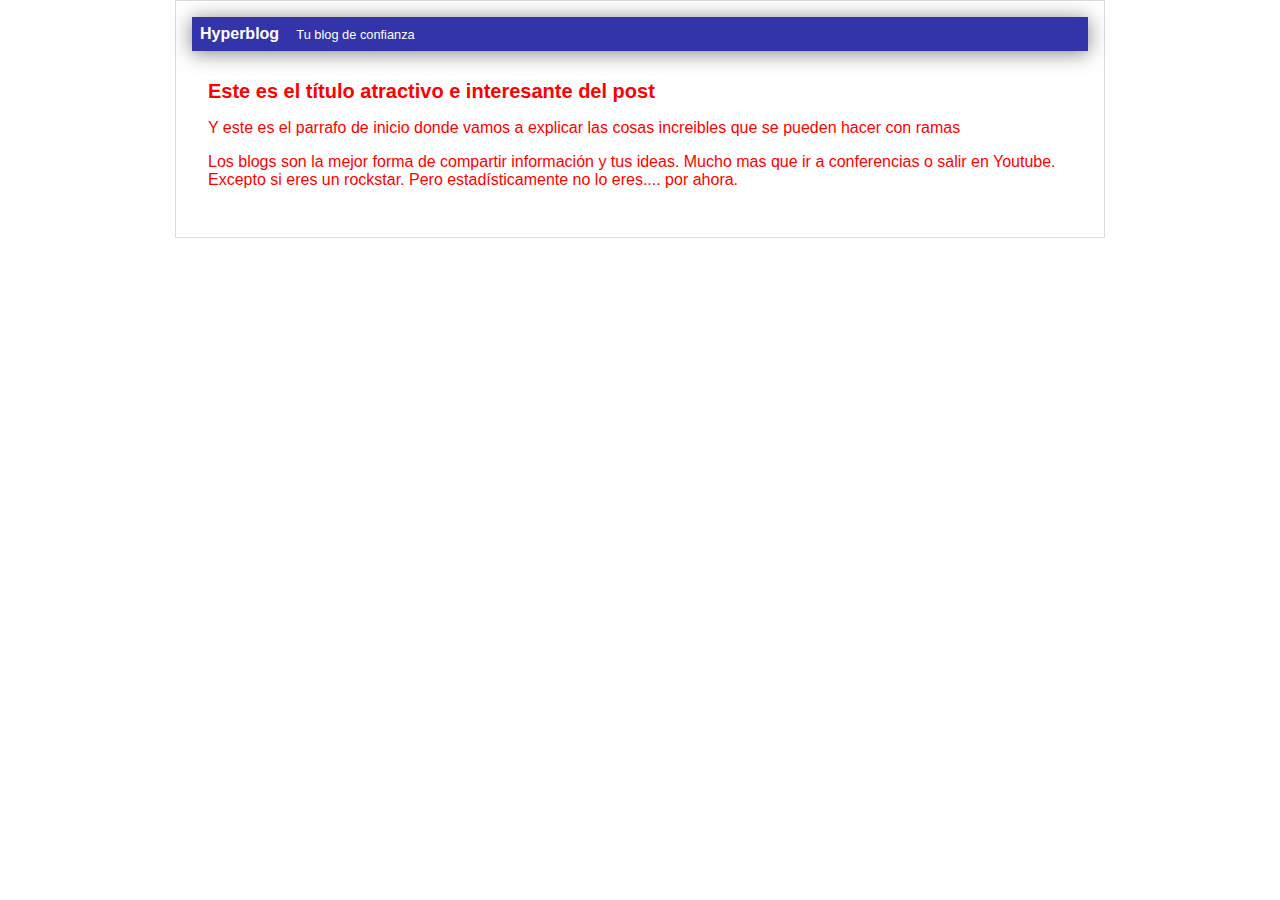
==== blogpost.html @ fcc14d9a "Modifiqué la cabecera y el color del texto" ====
<html>
<head>
    <title>El titulo del post</title>
    <link rel="stylesheet" href="css/estilos.css">
</head>
<body>
    <div id="container">
        <div id="cabecera">
            Hyperblog
            <span id="tagline">Tu blog de confianza</span>
        </div>
        <div id="post">
        <h1>Este es el título atractivo e interesante del post</h1>
        <p>Y este es el parrafo de inicio donde vamos a explicar las cosas increibles que se pueden hacer con ramas</p>
        <p>Los blogs son la mejor forma de compartir información y tus ideas. Mucho mas que ir a conferencias o salir en Youtube. Excepto si eres un rockstar. Pero estadísticamente no lo eres.... por ahora.</p>
        </div>
    </div>
</body>
</html>
---- css/estilos.css ----
body
{
    color: red;
    text-align: center;
    font-family: Arial;
    font-size: 16px;
    margin: 0;
    padding: 0;
}

#cabecera
{
    background: #33A;
    box-shadow: 0px 2px 20px 0px rgba(0,0,0,0.5);
    color: white;
    font-weight: bold;
    margin: 0;
    padding: 0.5em;
}

#container
{
    width: 70%;
    padding: 1em;
    text-align: left;
    border: 1px solid #DDD;
    margin: 0 auto;
}

#cabecera #tagline
{
    padding: 0 0 0 1em;
    font-weight: normal;
    font-size: 0.8em;
}

#container h1
{
    font-size: 20px;
}

#post
{
    padding: 1em;
}
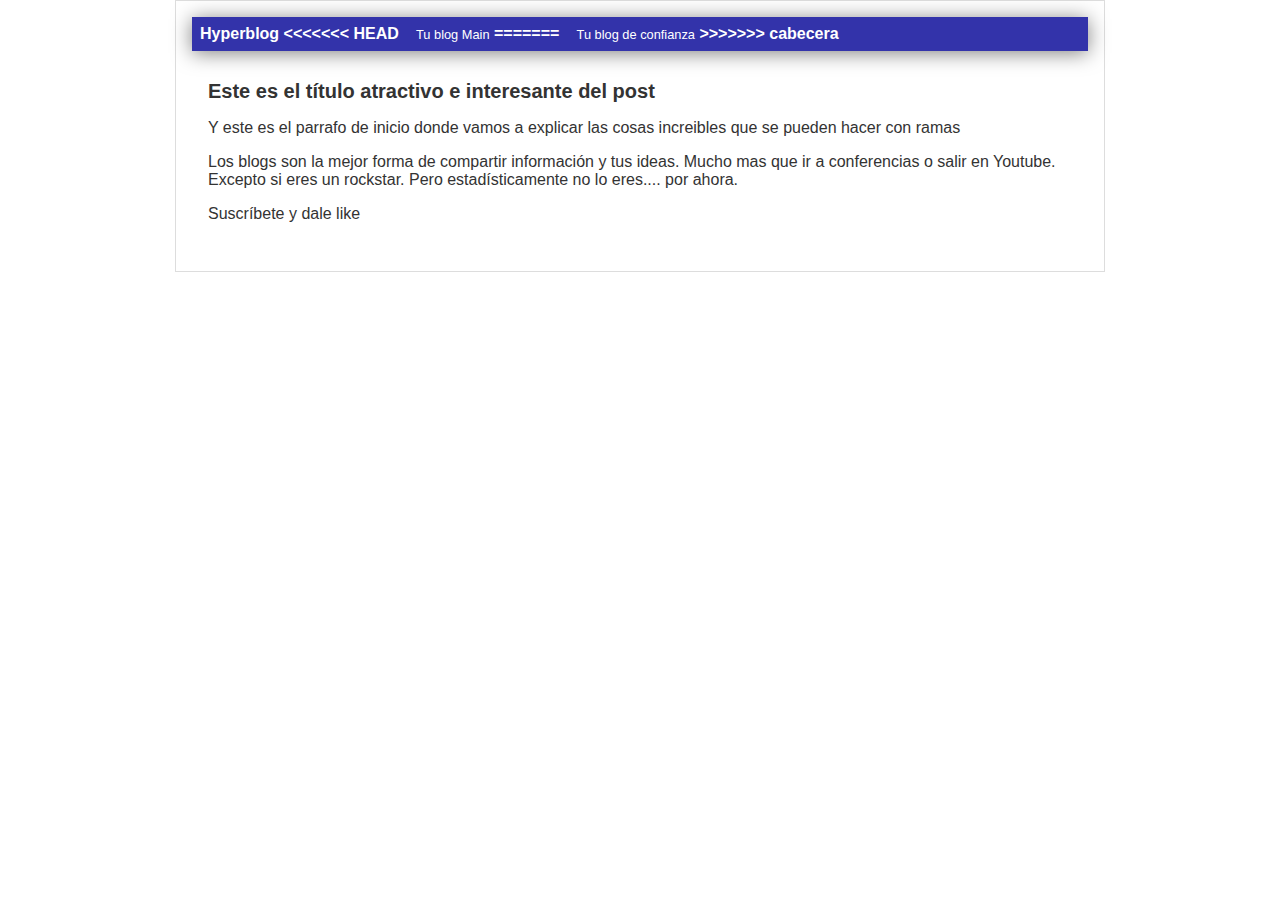
==== commit 857e2b94: "Solucioné el conflicto de las ramas a fusionar" ====
--- a/blogpost.html
+++ b/blogpost.html
@@ -7,12 +7,17 @@
     <div id="container">
         <div id="cabecera">
             Hyperblog
+<<<<<<< HEAD
+            <span id="tagline">Tu blog Main</span>
+=======
             <span id="tagline">Tu blog de confianza</span>
+>>>>>>> cabecera
         </div>
         <div id="post">
         <h1>Este es el título atractivo e interesante del post</h1>
         <p>Y este es el parrafo de inicio donde vamos a explicar las cosas increibles que se pueden hacer con ramas</p>
         <p>Los blogs son la mejor forma de compartir información y tus ideas. Mucho mas que ir a conferencias o salir en Youtube. Excepto si eres un rockstar. Pero estadísticamente no lo eres.... por ahora.</p>
+        <p>Suscríbete y dale like</p>
         </div>
     </div>
 </body>
--- a/css/estilos.css
+++ b/css/estilos.css
@@ -1,6 +1,6 @@
 body
 {
-    color: red;
+    color: #333;
     text-align: center;
     font-family: Arial;
     font-size: 16px;
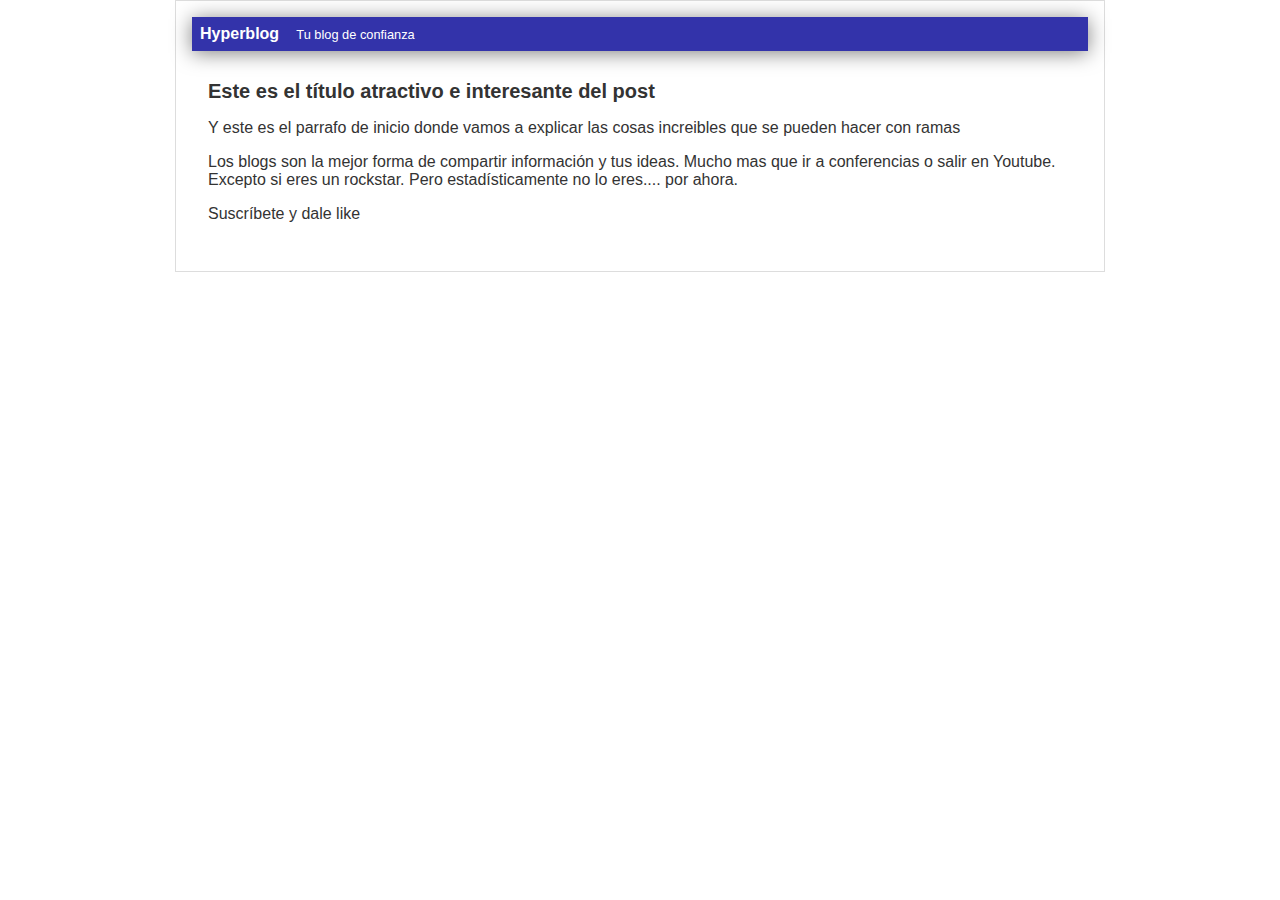
==== commit 269843e9: "Cambié el título del blogpost" ====
--- a/blogpost.html
+++ b/blogpost.html
@@ -1,17 +1,13 @@
 <html>
 <head>
-    <title>El titulo del post</title>
+    <title>Bienvenido a Hyperblog</title>
     <link rel="stylesheet" href="css/estilos.css">
 </head>
 <body>
     <div id="container">
         <div id="cabecera">
             Hyperblog
-<<<<<<< HEAD
-            <span id="tagline">Tu blog Main</span>
-=======
             <span id="tagline">Tu blog de confianza</span>
->>>>>>> cabecera
         </div>
         <div id="post">
         <h1>Este es el título atractivo e interesante del post</h1>
@@ -21,4 +17,4 @@
         </div>
     </div>
 </body>
-</html>+</html>
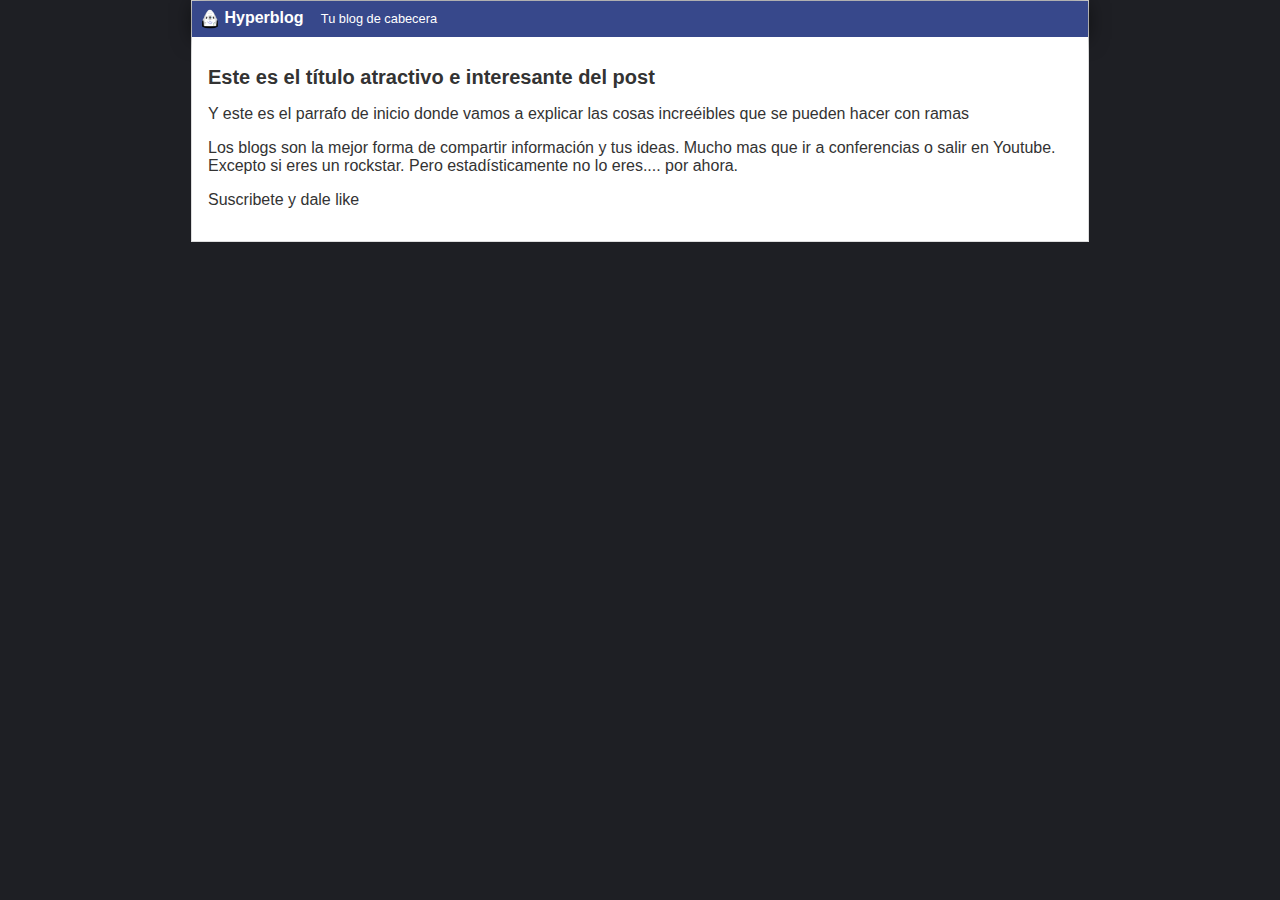
==== commit 41ef8e8e: "Color de fondo, logo nuevo y mejor color de header" ====
--- a/blogpost.html
+++ b/blogpost.html
@@ -1,20 +1,21 @@
 <html>
-<head>
-    <title>Bienvenido a Hyperblog</title>
-    <link rel="stylesheet" href="css/estilos.css">
-</head>
-<body>
-    <div id="container">
+    <head>
+        <title>Bienvenido a Hyperblog 2.0</title>
+        <link rel="stylesheet" href="css/estilos.css" />
+    </head>
+    <body>
+        <div id="container">
         <div id="cabecera">
+            <img id="logo" src="imagenes/dragon.png" />
             Hyperblog
-            <span id="tagline">Tu blog de confianza</span>
+            <span id="tagline">Tu blog de cabecera</span>
         </div>
         <div id="post">
-        <h1>Este es el título atractivo e interesante del post</h1>
-        <p>Y este es el parrafo de inicio donde vamos a explicar las cosas increibles que se pueden hacer con ramas</p>
-        <p>Los blogs son la mejor forma de compartir información y tus ideas. Mucho mas que ir a conferencias o salir en Youtube. Excepto si eres un rockstar. Pero estadísticamente no lo eres.... por ahora.</p>
-        <p>Suscríbete y dale like</p>
+            <h1>Este es el título atractivo e interesante del post</h1>
+            <p>Y este es el parrafo de inicio donde vamos a explicar las cosas increéibles que se pueden hacer con ramas</p>
+            <p>Los blogs son la mejor forma de compartir información y tus ideas. Mucho mas que ir a conferencias o salir en Youtube. Excepto si eres un rockstar. Pero estadísticamente no lo eres.... por ahora.</p>
+            <p>Suscribete y dale like</p>
         </div>
-    </div>
-</body>
+        </div>
+    </body>
 </html>
--- a/css/estilos.css
+++ b/css/estilos.css
@@ -1,45 +1,41 @@
-body
-{
-    color: #333;
-    text-align: center;
-    font-family: Arial;
-    font-size: 16px;
-    margin: 0;
-    padding: 0;
+body{
+    background:#1e1f24;
+    color:#333;
+    text-align:center;
+    font-family:Arial;
+    font-size:16px;margin:0;padding:0
+} 
+
+#cabecera {
+    background:#37488b;
+    box-shadow:0 2px 20px 0 rgba(0,0,0,.5);
+    color:#fff;font-weight:700;
+    margin:0;padding:.5em
+} 
+
+#cabecera #logo{
+    width:20px;
+    vertical-align:middle
 }
 
-#cabecera
-{
-    background: #33A;
-    box-shadow: 0px 2px 20px 0px rgba(0,0,0,0.5);
-    color: white;
-    font-weight: bold;
-    margin: 0;
-    padding: 0.5em;
+#cabecera #tagline{
+    padding:0 0 0 1em;
+    font-weight:400;
+    font-size:.8em
 }
 
-#container
-{
-    width: 70%;
-    padding: 1em;
-    text-align: left;
-    border: 1px solid #DDD;
-    margin: 0 auto;
+#container{
+    width:70%;padding:0;
+    text-align:left;
+    border:1px solid #ddd;
+    margin:0 auto
 }
 
-#cabecera #tagline
-{
-    padding: 0 0 0 1em;
-    font-weight: normal;
-    font-size: 0.8em;
-}
+#container h1{
+    font-size:20px
 
-#container h1
-{
-    font-size: 20px;
-}
+} 
 
-#post
-{
-    padding: 1em;
+#post{
+    background:#fff;padding:1em
 }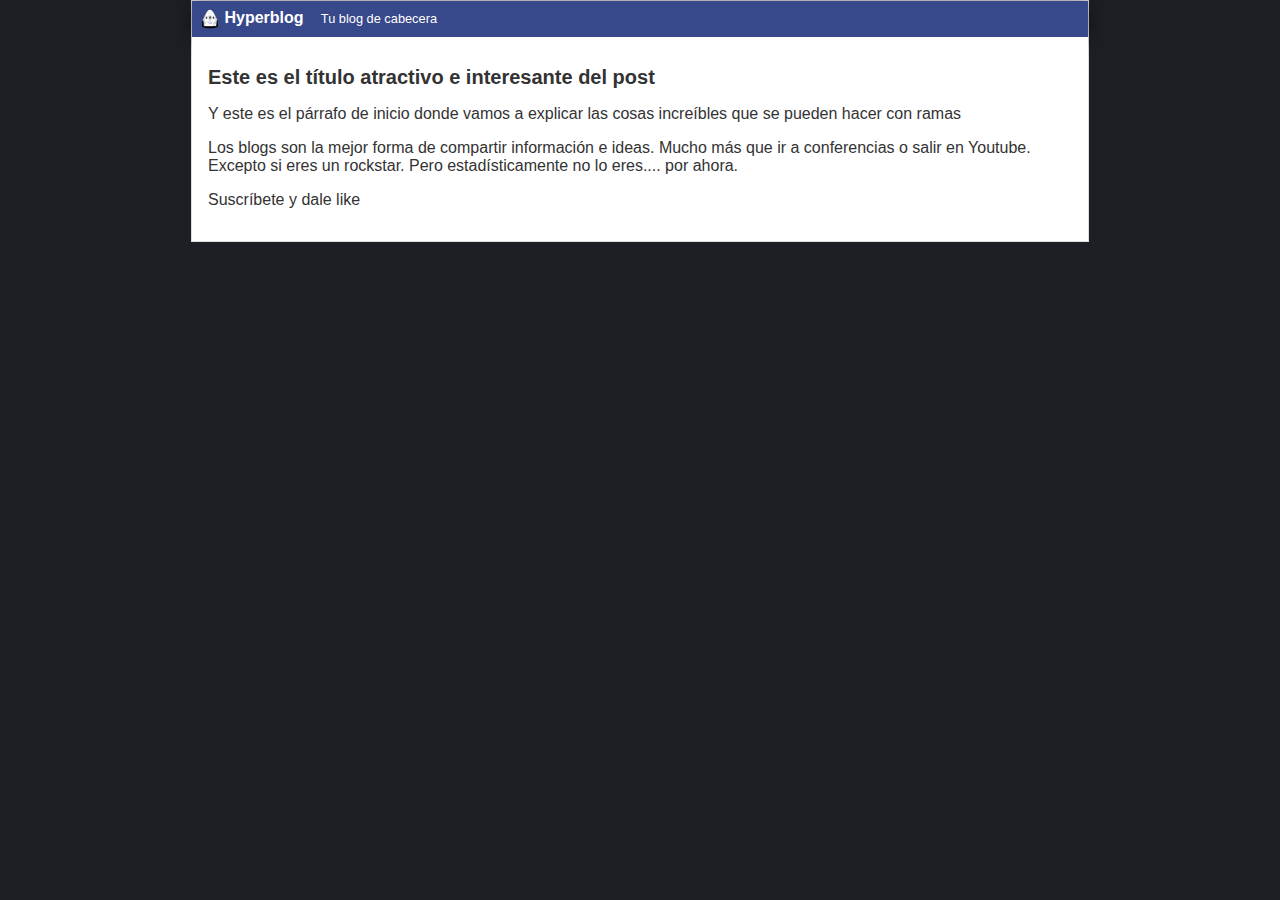
==== commit 46d52c7b: "Correcciones al blog" ====
--- a/blogpost.html
+++ b/blogpost.html
@@ -12,9 +12,9 @@
         </div>
         <div id="post">
             <h1>Este es el título atractivo e interesante del post</h1>
-            <p>Y este es el parrafo de inicio donde vamos a explicar las cosas increéibles que se pueden hacer con ramas</p>
-            <p>Los blogs son la mejor forma de compartir información y tus ideas. Mucho mas que ir a conferencias o salir en Youtube. Excepto si eres un rockstar. Pero estadísticamente no lo eres.... por ahora.</p>
-            <p>Suscribete y dale like</p>
+            <p>Y este es el párrafo de inicio donde vamos a explicar las cosas increíbles que se pueden hacer con ramas</p>
+            <p>Los blogs son la mejor forma de compartir información e ideas. Mucho más que ir a conferencias o salir en Youtube. Excepto si eres un rockstar. Pero estadísticamente no lo eres.... por ahora.</p>
+            <p>Suscríbete y dale like</p>
         </div>
         </div>
     </body>
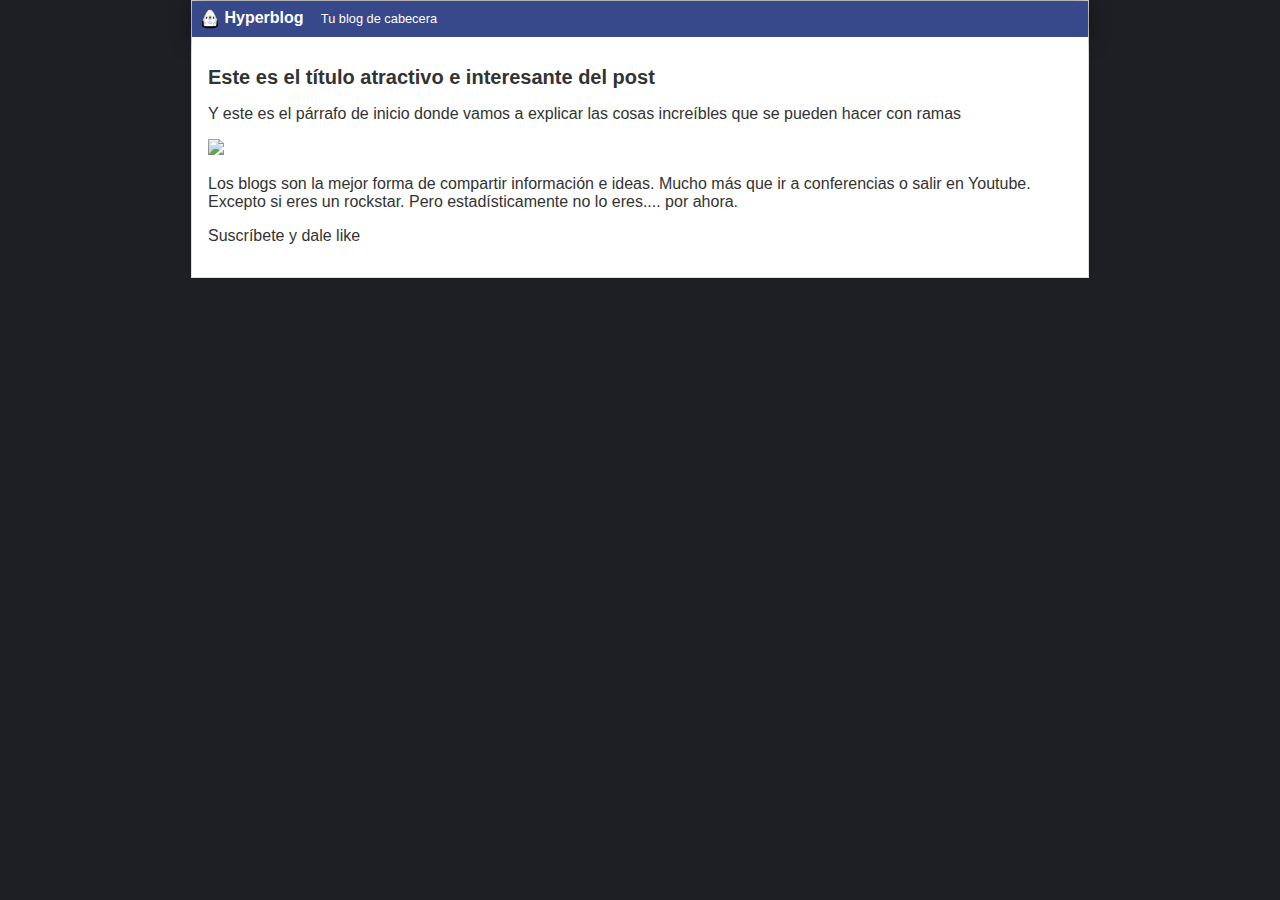
==== commit d54252b7: "Agregé las etiquetas DOCTYPE, html lang y meta" ====
--- a/blogpost.html
+++ b/blogpost.html
@@ -1,6 +1,11 @@
+<!DOCTYPE html>
+<html lang="en">
 <html>
     <head>
-        <title>Bienvenido a Hyperblog 2.0</title>
+        <meta charset="UTF-8">
+        <meta http-equiv="X-UA-Compatible" content="IE=edge">
+        <meta name="viewport" content="width=device-width, initial-scale=1.0">
+        <title>Hyperblog 2.0 tu blog del futuro</title>
         <link rel="stylesheet" href="css/estilos.css" />
     </head>
     <body>
@@ -11,11 +16,13 @@
             <span id="tagline">Tu blog de cabecera</span>
         </div>
         <div id="post">
-            <h1>Este es el título atractivo e interesante del post</h1>
-            <p>Y este es el párrafo de inicio donde vamos a explicar las cosas increíbles que se pueden hacer con ramas</p>
-            <p>Los blogs son la mejor forma de compartir información e ideas. Mucho más que ir a conferencias o salir en Youtube. Excepto si eres un rockstar. Pero estadísticamente no lo eres.... por ahora.</p>
-            <p>Suscríbete y dale like</p>
+            <h1>Este es el t&iacute;tulo atractivo e interesante del post</h1>
+            <p>Y este es el p&aacute;rrafo de inicio donde vamos a explicar las cosas incre&iacute;bles que se pueden hacer con ramas</p>
+            <p><img src="https://cdn.pixabay.com/photo/2022/07/29/16/30/sea-7352141_960_720.jpg" width="100%" /></p>
+            <p>Los blogs son la mejor forma de compartir informaci&oacute;n e ideas. Mucho más que ir a conferencias o salir en Youtube. Excepto si eres un rockstar. Pero estad&iacute;sticamente no lo eres.... por ahora.</p>
+            <p>Suscr&iacute;bete y dale like</p>
         </div>
         </div>
     </body>
 </html>
+
